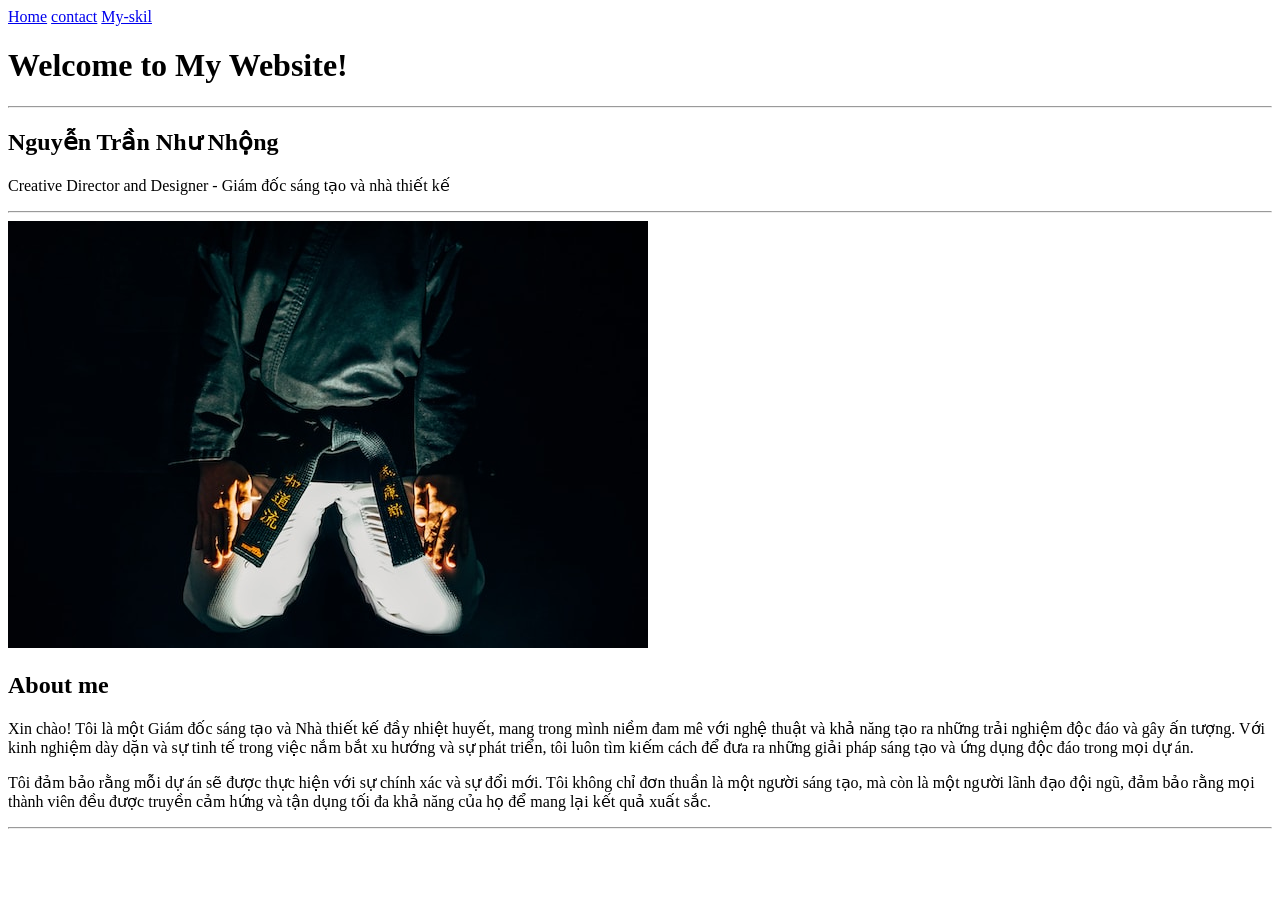
==== 4.multi-page-Website/index.html @ f5cebe76 "first commit" ====
<!DOCTYPE html>
<html lang="vi">

<head>
    <meta charset="UTF-8">
    <meta http-equiv="X-UA-Compatible" content="IE=edge">
    <meta name="viewport" content="width=device-width, initial-scale=1.0">
    <title>Bài học multi page Website</title>
</head>

<body>
    <!-- Thêm các link điều hướng -->


    <!-- 1. Điều hướng về trang chủ -->
    <a href="/4.multi-page-Website/index.html">Home</a>
    <!-- 2. Điều hướng đến contact.html -->
    <a href="../4.multi-page-Website/more-info/contact.html">contact</a>
    <!-- 3. Điều hướng đến my-skill.html -->
    <a href="/4.multi-page-Website/more-info/my-skill.html">My-skil</a>

    <h1>Welcome to My Website!</h1>
    <hr>
    <h2>Nguyễn Trần Như Nhộng</h2>
    <p>Creative Director and Designer - Giám đốc sáng tạo và nhà thiết kế</p>
    <hr>

    <!-- Thêm hình ảnh tuhoc.cc.jpg và khi click chuột sẽ điều hướng đến contact.html  -->
    <a href="/4.multi-page-Website/more-info/contact.html"><img src="./assets/images/tuhoc.cc.jpg" alt=""></a>
    <h2>About me</h2>
    <p>Xin chào! Tôi là một Giám đốc sáng tạo và Nhà thiết kế đầy nhiệt huyết, mang trong mình niềm đam mê với nghệ
        thuật và khả năng tạo ra những trải nghiệm độc đáo và gây ấn tượng. Với kinh nghiệm dày dặn và sự tinh tế trong
        việc nắm bắt xu hướng và sự phát triển, tôi luôn tìm kiếm cách để đưa ra những giải pháp sáng tạo và ứng dụng
        độc đáo trong mọi dự án.</p>
    <p>Tôi đảm bảo rằng mỗi dự án sẽ được thực hiện với sự chính xác và sự đổi mới. Tôi không chỉ đơn thuần là một người
        sáng tạo, mà còn là một người lãnh đạo đội ngũ, đảm bảo rằng mọi thành viên đều được truyền cảm hứng và tận dụng
        tối đa khả năng của họ để mang lại kết quả xuất sắc.</p>
    <hr>


</body>

</html>
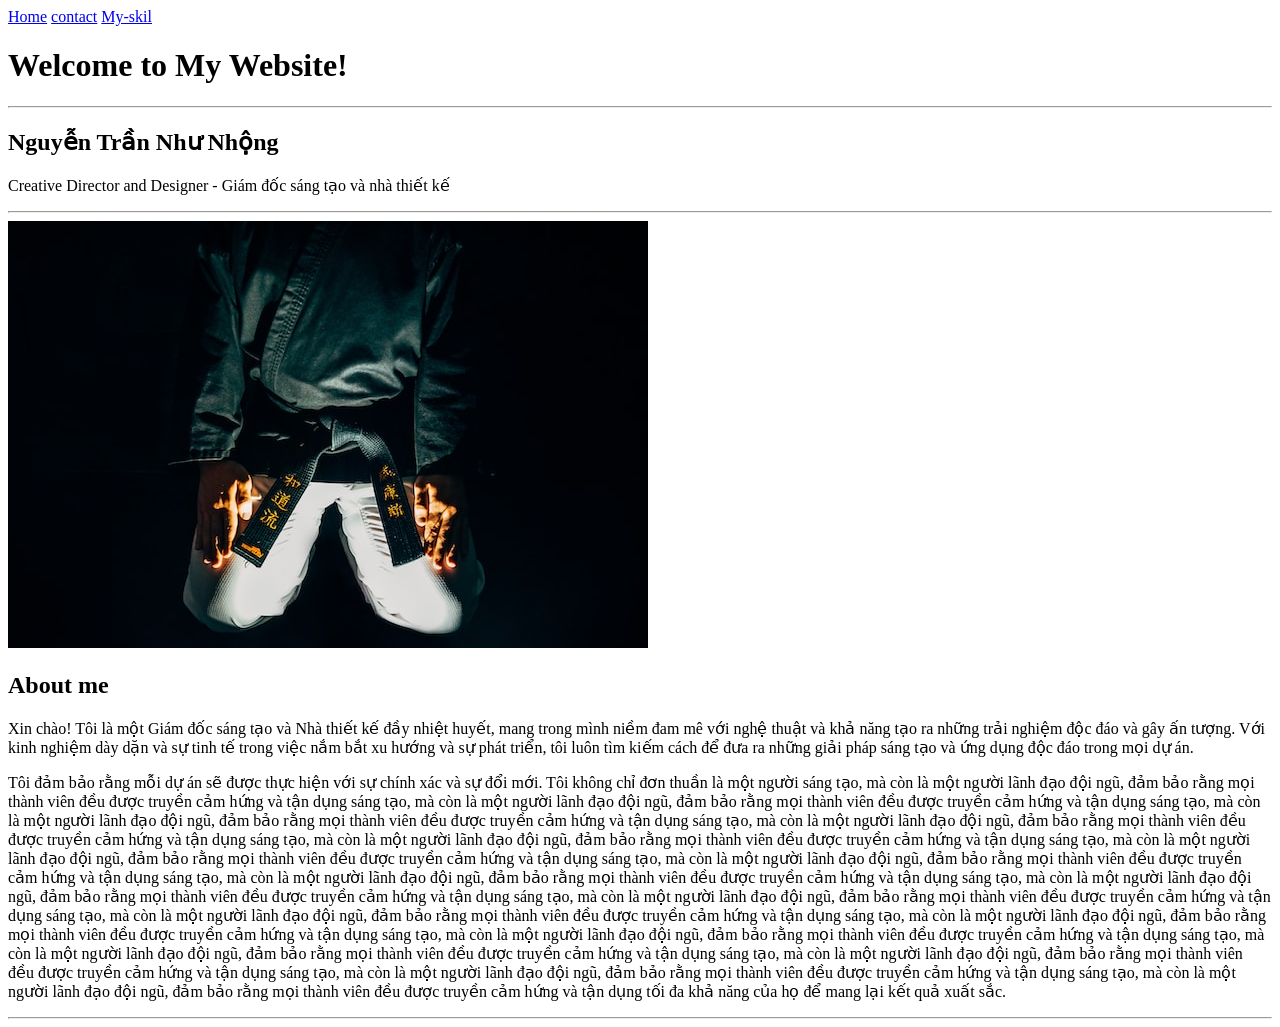
==== commit 8bf2b30c: "table" ====
--- a/4.multi-page-Website/index.html
+++ b/4.multi-page-Website/index.html
@@ -34,6 +34,22 @@
         độc đáo trong mọi dự án.</p>
     <p>Tôi đảm bảo rằng mỗi dự án sẽ được thực hiện với sự chính xác và sự đổi mới. Tôi không chỉ đơn thuần là một người
         sáng tạo, mà còn là một người lãnh đạo đội ngũ, đảm bảo rằng mọi thành viên đều được truyền cảm hứng và tận dụng
+        sáng tạo, mà còn là một người lãnh đạo đội ngũ, đảm bảo rằng mọi thành viên đều được truyền cảm hứng và tận dụng
+        sáng tạo, mà còn là một người lãnh đạo đội ngũ, đảm bảo rằng mọi thành viên đều được truyền cảm hứng và tận dụng
+        sáng tạo, mà còn là một người lãnh đạo đội ngũ, đảm bảo rằng mọi thành viên đều được truyền cảm hứng và tận dụng
+        sáng tạo, mà còn là một người lãnh đạo đội ngũ, đảm bảo rằng mọi thành viên đều được truyền cảm hứng và tận dụng
+        sáng tạo, mà còn là một người lãnh đạo đội ngũ, đảm bảo rằng mọi thành viên đều được truyền cảm hứng và tận dụng
+        sáng tạo, mà còn là một người lãnh đạo đội ngũ, đảm bảo rằng mọi thành viên đều được truyền cảm hứng và tận dụng
+        sáng tạo, mà còn là một người lãnh đạo đội ngũ, đảm bảo rằng mọi thành viên đều được truyền cảm hứng và tận dụng
+        sáng tạo, mà còn là một người lãnh đạo đội ngũ, đảm bảo rằng mọi thành viên đều được truyền cảm hứng và tận dụng
+        sáng tạo, mà còn là một người lãnh đạo đội ngũ, đảm bảo rằng mọi thành viên đều được truyền cảm hứng và tận dụng
+        sáng tạo, mà còn là một người lãnh đạo đội ngũ, đảm bảo rằng mọi thành viên đều được truyền cảm hứng và tận dụng
+        sáng tạo, mà còn là một người lãnh đạo đội ngũ, đảm bảo rằng mọi thành viên đều được truyền cảm hứng và tận dụng
+        sáng tạo, mà còn là một người lãnh đạo đội ngũ, đảm bảo rằng mọi thành viên đều được truyền cảm hứng và tận dụng
+        sáng tạo, mà còn là một người lãnh đạo đội ngũ, đảm bảo rằng mọi thành viên đều được truyền cảm hứng và tận dụng
+        sáng tạo, mà còn là một người lãnh đạo đội ngũ, đảm bảo rằng mọi thành viên đều được truyền cảm hứng và tận dụng
+        sáng tạo, mà còn là một người lãnh đạo đội ngũ, đảm bảo rằng mọi thành viên đều được truyền cảm hứng và tận dụng
+        sáng tạo, mà còn là một người lãnh đạo đội ngũ, đảm bảo rằng mọi thành viên đều được truyền cảm hứng và tận dụng
         tối đa khả năng của họ để mang lại kết quả xuất sắc.</p>
     <hr>
 
